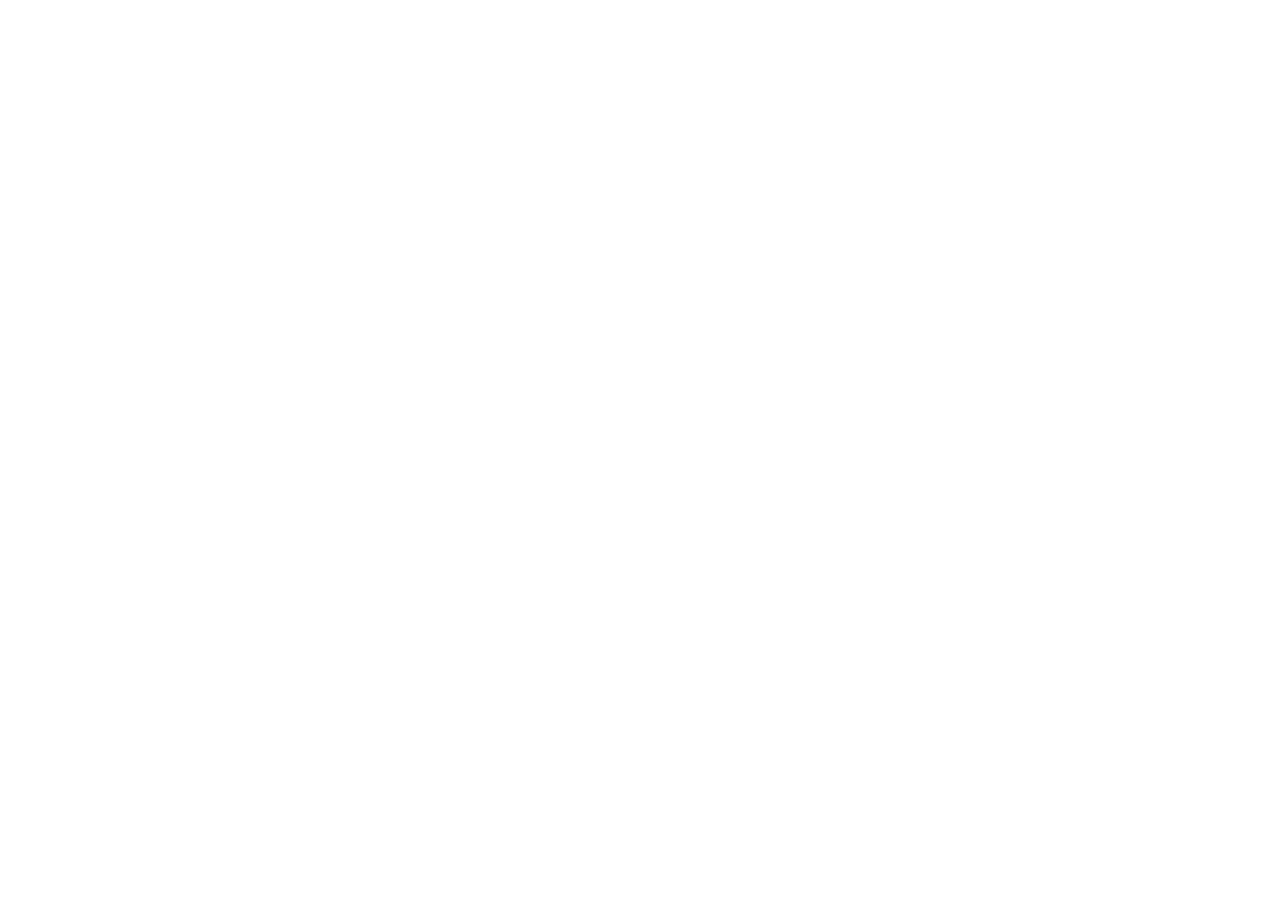
==== Firework/index.html @ 820418e6 "Added Random Firework Shape Generator" ====
<!DOCTYPE html>
<html>
	<head>
		<meta charset=utf-8>
		<title>3JS - Firework</title>
		<style>
			body { margin: 0; }
			canvas { width: 100%; height: 100% }
		</style>
	</head>
	<body>
        <script src="https://threejs.org/build/three.min.js"></script>
        <script src="https://threejs.org/examples/js/controls/OrbitControls.js"></script>
        <script src="js/firework.js"></script>
	</body>
</html>
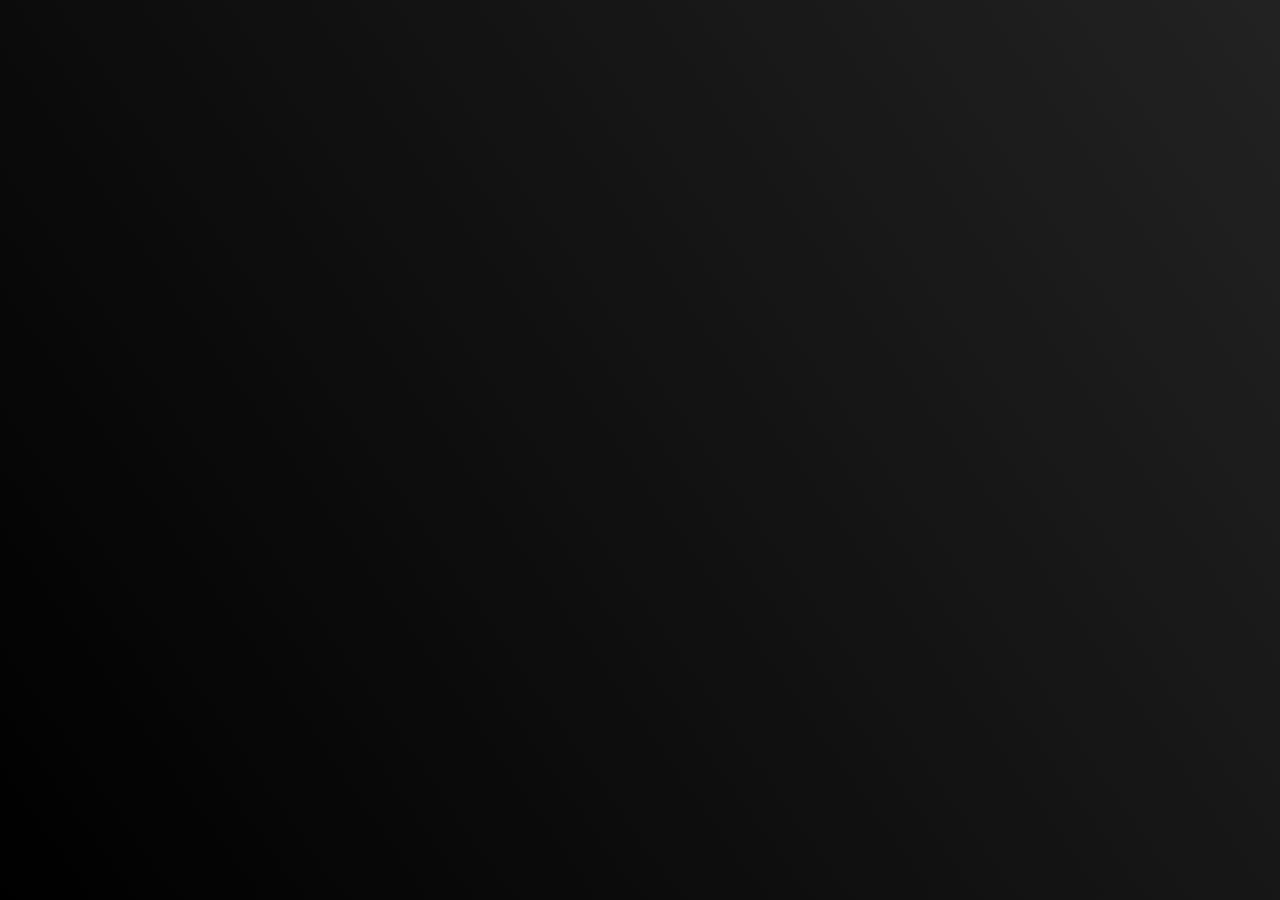
==== commit 9392ca74: "Updated with proper OrbitControls init and full page filling" ====
--- a/Firework/index.html
+++ b/Firework/index.html
@@ -4,12 +4,12 @@
 		<meta charset=utf-8>
 		<title>3JS - Firework</title>
 		<style>
-			body { margin: 0; }
+			body { margin: 0; height: 100vh; background: linear-gradient(-125deg, #222, #000);}
 			canvas { width: 100%; height: 100% }
 		</style>
 	</head>
 	<body>
-        <script src="https://threejs.org/build/three.min.js"></script>
+		<script src="https://threejs.org/build/three.min.js"></script>
         <script src="https://threejs.org/examples/js/controls/OrbitControls.js"></script>
         <script src="js/firework.js"></script>
 	</body>
